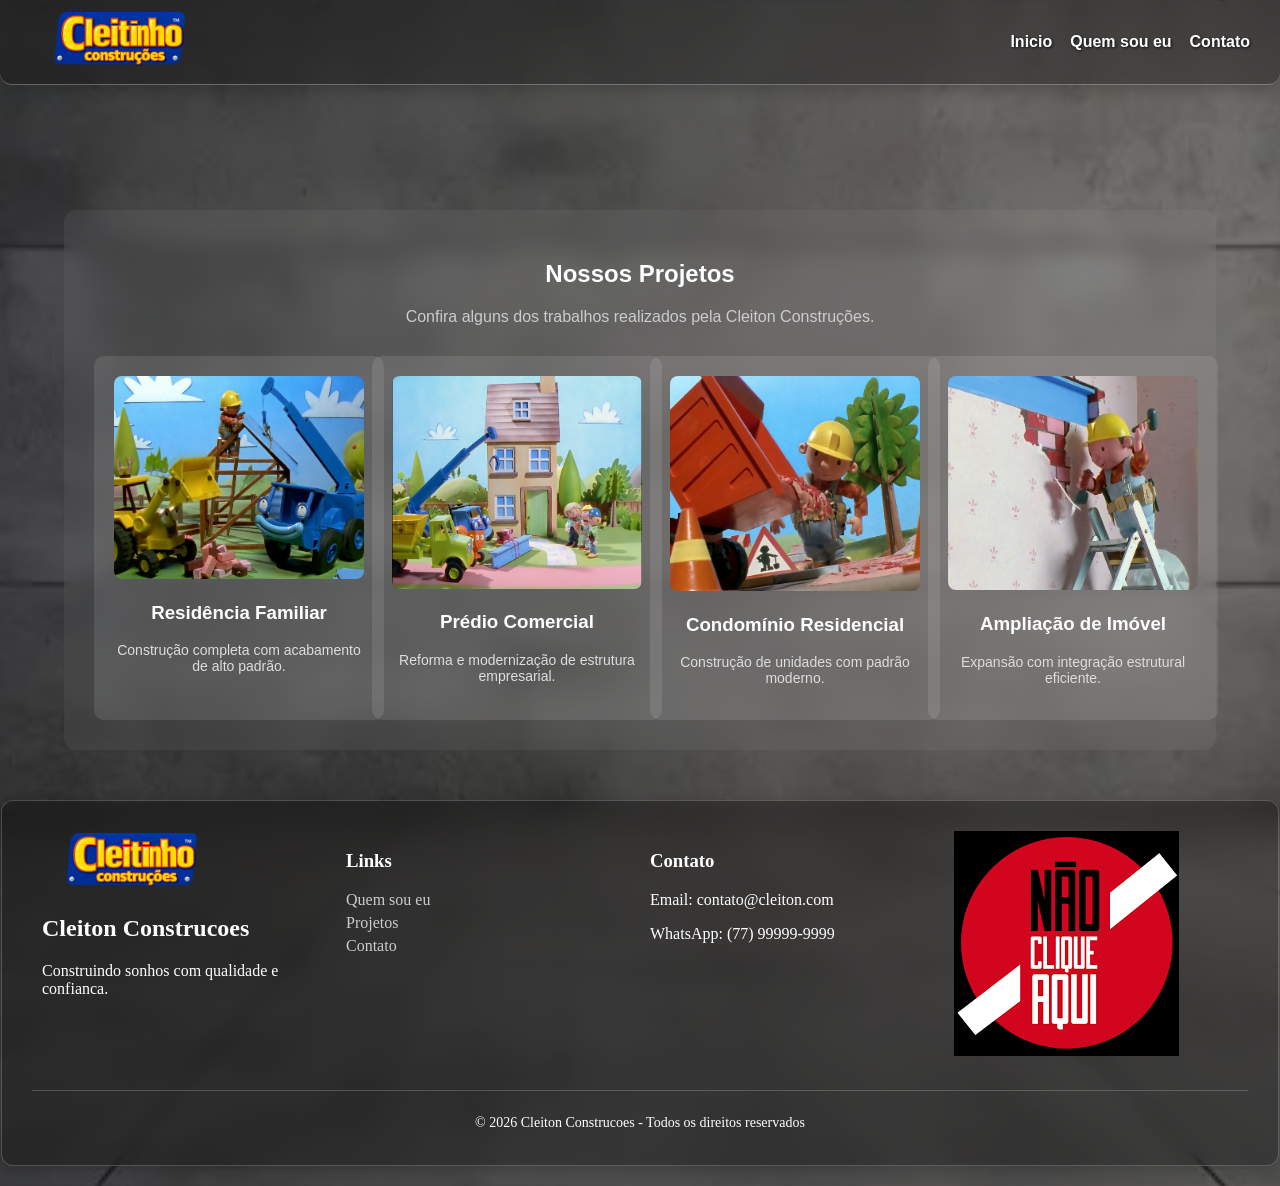
==== projetos.html @ b4366945 "commit 1 Pagina" ====
<!DOCTYPE html>
<html lang="pt-br">
<head>
    <meta charset="UTF-8">
    <meta name="viewport" content="width=device-width, initial-scale=1.0">
    <title>Projetos</title>
    <link rel="stylesheet" href="css/style.css">
</head>
<body>
    <header>
        <div class="logo">
            <img src="assets/img/logomo.png" alt="Logo">
        </div>
        <nav>
            <a href="index.html">Inicio</a>
            <a href="quem.html">Quem sou eu</a>
            <a href="contato.html">Contato</a>
        </nav>
    </header>

    <section class="projetos">

    <h1>Nossos Projetos</h1>
    <p class="intro">
        Confira alguns dos trabalhos realizados pela Cleiton Construções.
    </p>

    <div class="grid">

        <!-- PROJETO 1 -->
        <div class="card">
            <img src="../assets/img/constru 3.png" alt="Projeto 1">
            <h3>Residência Familiar</h3>
            <p>Construção completa com acabamento de alto padrão.</p>
        </div>

        <!-- PROJETO 2 -->
        <div class="card">
            <img src="../assets/img/constru 1.png" alt="Projeto 2">
            <h3>Prédio Comercial</h3>
            <p>Reforma e modernização de estrutura empresarial.</p>
        </div>

        <!-- PROJETO 3 -->
        <div class="card">
            <img src="../assets/img/constru.png" alt="Projeto 3">
            <h3>Condomínio Residencial</h3>
            <p>Construção de unidades com padrão moderno.</p>
        </div>

        <!-- PROJETO 4 -->
        <div class="card">
            <img src="../assets/img/constru 2.png" alt="Projeto 4">
            <h3>Ampliação de Imóvel</h3>
            <p>Expansão com integração estrutural eficiente.</p>
        </div>

    </div>

    </section>

      <!--som inicial da pagina-->
    <audio id="audio">
    <source src="assets/audio/projetos.mp3" type="audio/mpeg">
        </audio>

        <script>
        window.addEventListener("load", function () {
            document.getElementById("audio").play();
        });
        </script>


        <audio id="audio" src="assets/audio/projetos.mp3"></audio>
        <script src="js/som.js"></script>

    <!-- Rodape da pagina -->
    <footer>
        <div class="footer-container">
            <div class="logo">
                <img src="assets/img/logomo.png" alt="Logo">
                <h2>Cleiton Construcoes</h2>
                <p>Construindo sonhos com qualidade e confianca.</p>
            </div>

            <div class="footer-links">
                <h3>Links</h3>
                <a href="quem.html">Quem sou eu</a>
                <a href="projetos.html">Projetos</a>
                <a href="contato.html">Contato</a>
            </div>

            <div class="footer-contato">
                <h3>Contato</h3>
                <p>Email: contato@cleiton.com</p>
                <p>WhatsApp: (77) 99999-9999</p>
            </div>

            <div class="footer-img">
                <a href="naoabrir.html">
                    <img src="assets/img/naoclicar.png" alt="Nao clicar">
                </a>
            </div>
        </div>

        <div class="footer-bottom">
            <p>© 2026 Cleiton Construcoes - Todos os direitos reservados</p>
        </div>
    </footer>
    
</body>
</html>
---- css/style.css ----
body {
    background: linear-gradient(rgba(0,0,0,0.5), rgba(0,0,0,0.5)),
                url('../assets/img/parede.jpg');
    background-size: cover;
    background-position: center;
    color: white;
    margin: 0;
    padding-top: 110px;
}

.font_custom {
    font-family: "Inter", sans-serif;
    font-optical-sizing: auto;
    font-style: normal;
}

#bg-video {
    position: fixed;
    top: 0;
    left: 0;
    width: 100%;
    height: 100%;
    object-fit: cover;
    z-index: -1;
}

/* Estilos para o cabeçalho */

header {
    display: flex;
    justify-content: space-between;
    align-items: center;
    gap: 20px;
    flex-wrap: wrap;
    padding: 10px 30px;
    background: rgba(0, 0, 0, 0.3);
    backdrop-filter: blur(10px);
    -webkit-backdrop-filter: blur(10px);
    box-sizing: border-box;
    border-bottom: 1px solid rgba(255, 255, 255, 0.3);
    border-radius: 0 0 12px 12px;
    box-shadow: 0 4px 15px rgba(0,0,0,0.2);
    font-family: "Inter", sans-serif;
    position: fixed;
    top: 0;
    left: 0;
    width: 100%;
    z-index: 1000;
}

.logo img {
    height: 60px;
    transform: scale(2);
    transform-origin: left center;
}

nav {
    display: flex;
    align-items: center;
    justify-content: flex-end;
    flex-wrap: wrap;
    gap: 18px;
}

nav a {
    color: white;
    text-decoration: none;
    font-weight: bold;
    text-shadow: 1px 1px 3px rgba(0,0,0,0.8);
}

nav a:hover {
    color: #00bcd4;
}

/* seção de quem sou eu */
.quem {
    margin: 100px auto 40px;
    width: 90%;
    padding: 30px;

    background: rgba(255,255,255,0.05);
    backdrop-filter: blur(10px);

    border-radius: 12px;
    color: white;
    text-align: center;
}

.intro {
    margin-bottom: 30px;
    color: #ccc;
}

/* layout principal */
.container {
    display: flex;
    align-items: center;
    justify-content: space-between;
    gap: 40px;
}

.texto {
    flex: 1;
    text-align: left;
}

.container img {
    width: 280px;
    border-radius: 12px;
}

/* diferenciais */
.diferenciais {
    display: flex;
    justify-content: center;
    gap: 20px;
    margin-top: 40px;
    flex-wrap: wrap;
}

.card {
    background: rgba(255,255,255,0.1);
    padding: 20px;
    border-radius: 10px;
    width: 150px;
}

/* seção de projetos */

.projetos {
    margin: 100px auto 40px;
    width: 90%;
    padding: 30px;

    background: rgba(255,255,255,0.05);
    backdrop-filter: blur(10px);

    border-radius: 12px;
    color: white;
    text-align: center;
}

.intro {
    margin-bottom: 30px;
    color: #ccc;
}

/* GRID DE PROJETOS */
.grid {
    display: grid;
    grid-template-columns: repeat(auto-fit, minmax(250px, 1fr));
    gap: 20px;
}

/* CARD */
.card {
    background: rgba(255,255,255,0.1);
    padding: 15px;
    border-radius: 10px;
    transition: 0.3s;
}

.card img {
    width: 100%;
    border-radius: 8px;
}

/* efeito hover */
.card:hover {
    transform: translateY(-5px);
}

.card p {
    font-size: 14px;
    color: #ddd;
}

/* Estilos para o rodapé */

footer {
    position: relative;
    margin: 50px auto 20px;
    width: 95%;
    padding: 20px 30px;
    background: rgba(0, 0, 0, 0.3);
    backdrop-filter: blur(10px);
    -webkit-backdrop-filter: blur(10px);
    border-radius: 12px;
    border: 1px solid rgba(255, 255, 255, 0.2);
    box-shadow: 0 4px 15px rgba(0,0,0,0.2);
    color: white;
}

.footer-container {
    display: flex;
    justify-content: space-between;
    flex-wrap: wrap;
}

.footer-container div {
    flex: 1;
    margin: 10px;
}

.footer-links a {
    display: block;
    color: #ccc;
    text-decoration: none;
    margin: 5px 0;
}

.footer-links a:hover {
    color: #00bcd4;
}

.footer-bottom {
    text-align: center;
    margin-top: 20px;
    border-top: 1px solid rgba(255,255,255,0.2);
    padding-top: 10px;
    font-size: 14px;
}

section {
    margin: 40px auto;
    width: 90%;
    padding: 30px;
    background: rgba(255,255,255,0.05);
    backdrop-filter: blur(10px);
    border-radius: 12px;
    color: white;
    text-align: center;
    font-family: "Inter", sans-serif;
    box-sizing: border-box;
}

.cards {
    display: flex;
    justify-content: center;
    gap: 20px;
    flex-wrap: wrap;
}

.card {
    background: rgba(255,255,255,0.1);
    padding: 20px;
    border-radius: 10px;
    width: 250px;
}

.btn {
    display: inline-block;
    margin-top: 15px;
    padding: 10px 20px;
    background: #00bcd4;
    color: white;
    text-decoration: none;
    border-radius: 8px;
}

.container {
    display: flex;
    align-items: center;
    justify-content: space-between;
    gap: 40px;
}

.texto {
    flex: 1;
}

.container img {
    width: 300px;
    max-width: 100%;
    flex-shrink: 0;
    border-radius: 10px;
}

/* seção de contato */

.contato {
    margin: 100px auto 40px;
    width: 90%;
    padding: 30px;

    background: rgba(255,255,255,0.05);
    backdrop-filter: blur(10px);

    border-radius: 12px;
    color: white;
    text-align: center;
}

.intro {
    margin-bottom: 30px;
    color: #ccc;
}

/* layout */
.container {
    display: flex;
    justify-content: space-between;
    gap: 40px;
    flex-wrap: wrap;
}

/* formulário */
.formulario {
    flex: 1;
    display: flex;
    flex-direction: column;
    gap: 15px;
}

.formulario input,
.formulario textarea {
    padding: 10px;
    border: none;
    border-radius: 8px;
    outline: none;
}

.formulario button {
    padding: 10px;
    border: none;
    border-radius: 8px;
    background: #00bcd4;
    color: white;
    cursor: pointer;
}

/* info */
.info {
    flex: 1;
    text-align: left;
}


@media (max-width: 768px) {
    body {
        padding-top: 150px;
    }

    header {
        justify-content: center;
        padding: 14px 18px;
    }

    .logo {
        width: 100%;
        display: flex;
        justify-content: center;
    }

    .logo img {
        height: 48px;
        transform: none;
    }

    nav {
        width: 100%;
        justify-content: center;
        gap: 12px 18px;
    }

    .container {
        flex-direction: column;
        text-align: center;
    }

    .container img {
        width: min(280px, 100%);
    }
}
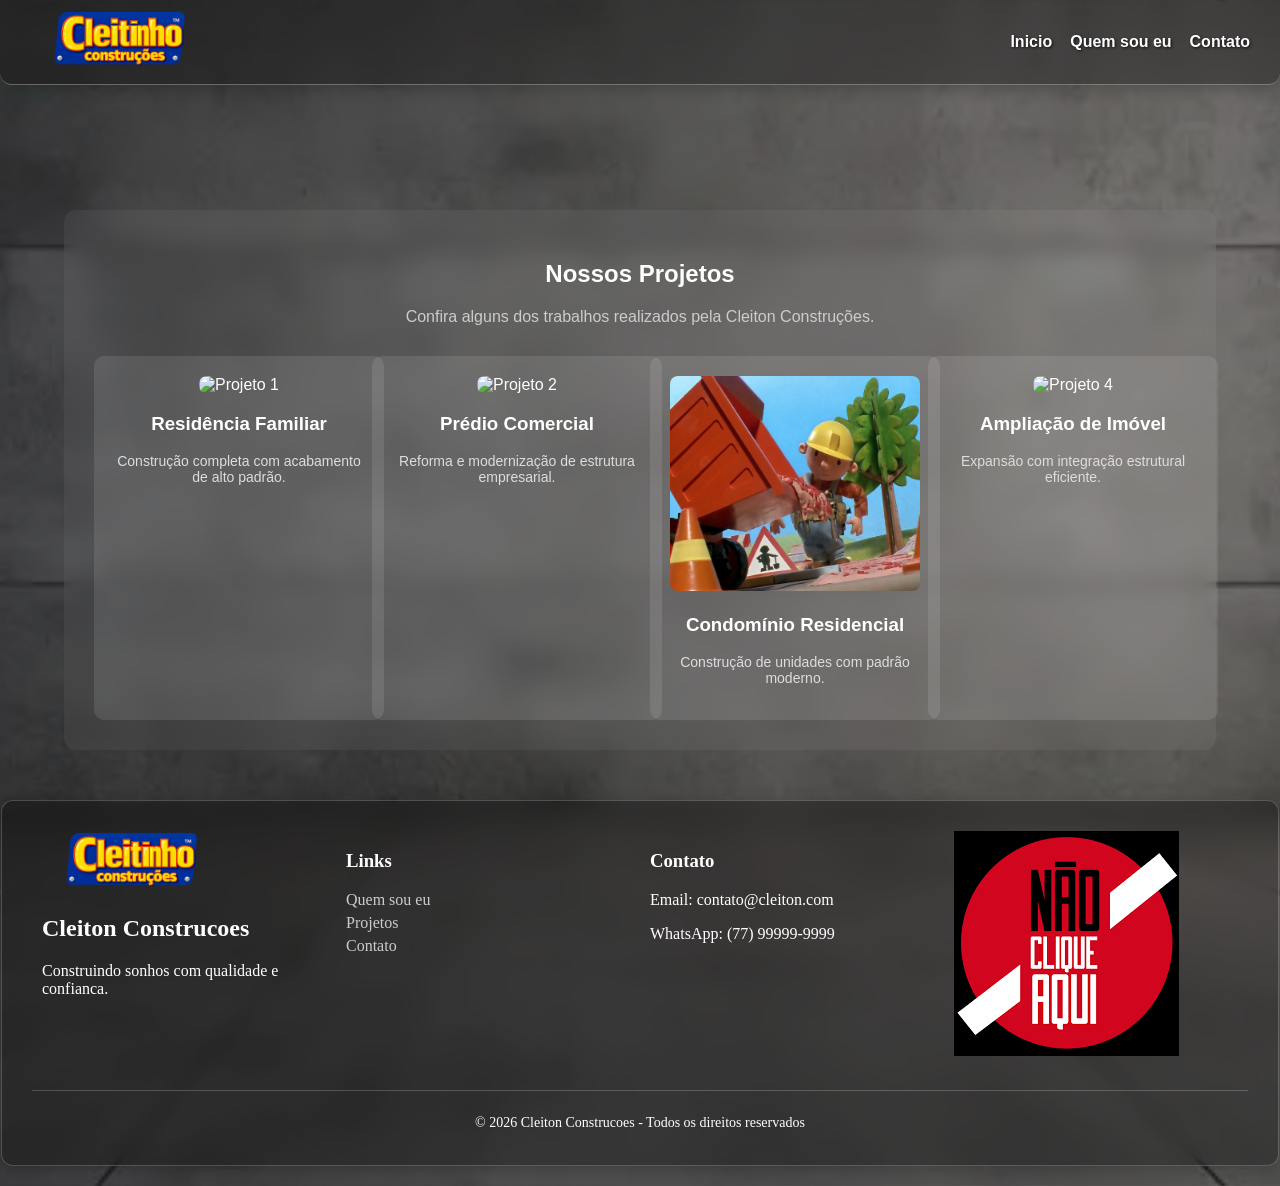
==== commit 75478dd3: "Fix image source paths for project cards constru mods" ====
--- a/projetos.html
+++ b/projetos.html
@@ -29,14 +29,14 @@
 
         <!-- PROJETO 1 -->
         <div class="card">
-            <img src="../assets/img/constru 3.png" alt="Projeto 1">
+            <img src="../assets/img/constru3.png" alt="Projeto 1">
             <h3>Residência Familiar</h3>
             <p>Construção completa com acabamento de alto padrão.</p>
         </div>
 
         <!-- PROJETO 2 -->
         <div class="card">
-            <img src="../assets/img/constru 1.png" alt="Projeto 2">
+            <img src="../assets/img/constru1.png" alt="Projeto 2">
             <h3>Prédio Comercial</h3>
             <p>Reforma e modernização de estrutura empresarial.</p>
         </div>
@@ -50,7 +50,7 @@
 
         <!-- PROJETO 4 -->
         <div class="card">
-            <img src="../assets/img/constru 2.png" alt="Projeto 4">
+            <img src="../assets/img/constru2.png" alt="Projeto 4">
             <h3>Ampliação de Imóvel</h3>
             <p>Expansão com integração estrutural eficiente.</p>
         </div>
